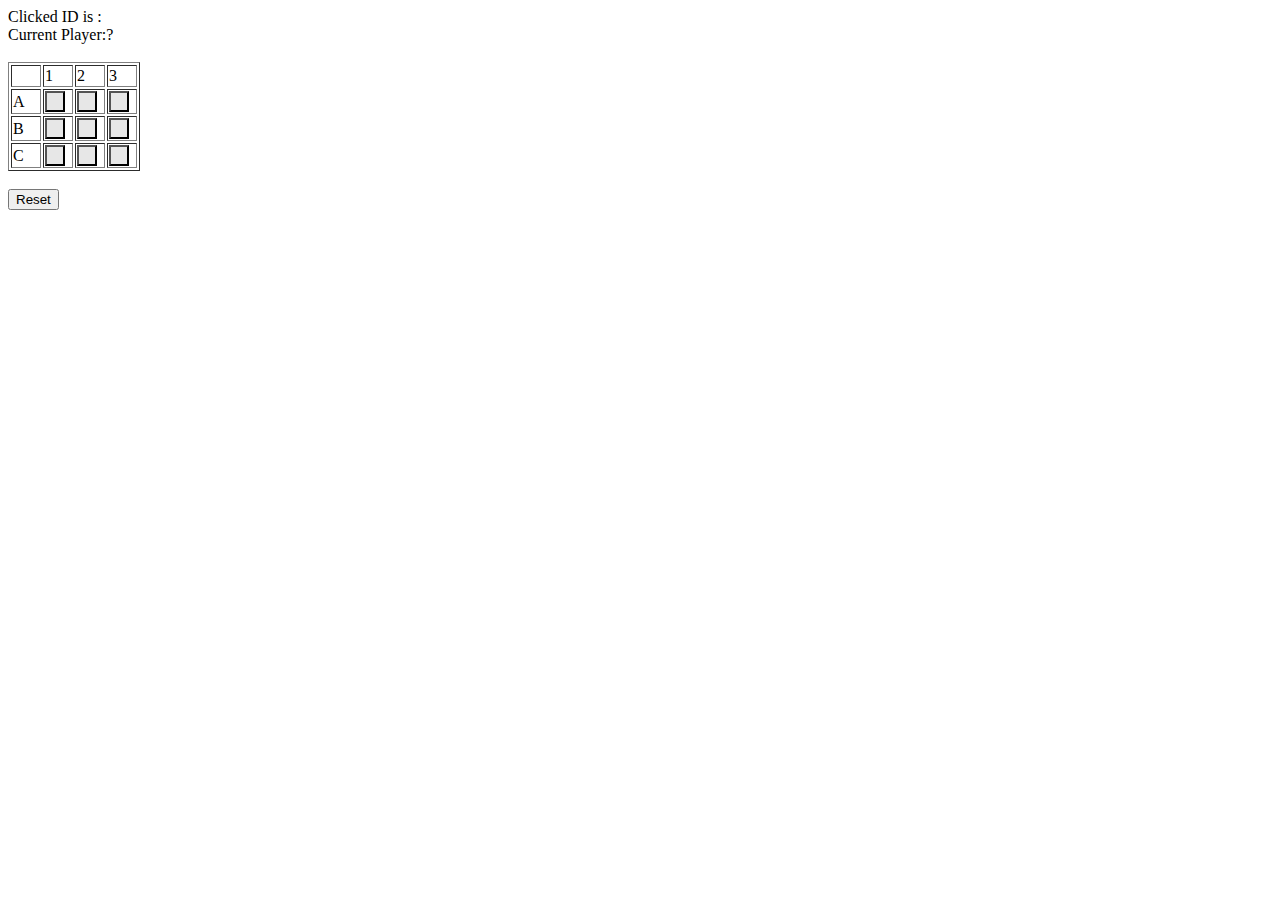
==== tictactoe_js.html @ 13e45609 "Create tictactoe_js.html" ====
<html>
<style>
.idle
{
  background-color:#e7e7e7
}
.turn1
{
  background-color:#008CBA
}
.turn2
{
  background-color:#8C00BA
}

</style>

    <body>

		Clicked ID is :<a id="clicked"></a><br>
		Current Player:<a id="current">?</a><br>
<br>

<table border=1>
<colgroup>
<col style="width: 30px">
<col style="width: 30px">
<col style="width: 30px">
<col style="width: 30px">
</colgroup>
<thead>
  <tr>
    <td></td>
    <td>1</td>
    <td>2</td>
    <td>3</td>
  </tr>
</thead>
<tbody>
  <tr>
    <td >A</td>
    <td ><input type="button" id="A1" onClick="checkID()" class="idle" value=" "></td>
    <td ><input type="button" id="A2" onClick="checkID()" class="idle" value=" "></td>
    <td ><input type="button" id="A3" onClick="checkID()" class="idle" value=" "></td>
  </tr>
  <tr>
    <td >B</td>
    <td ><input type="button" id="B1" onClick="checkID()" class="idle" value=" "></td>
    <td ><input type="button" id="B2" onClick="checkID()" class="idle" value=" "></td>
    <td ><input type="button" id="B3" onClick="checkID()" class="idle" value=" "></td>
  </tr>
  <tr>
    <td >C</td>
    <td ><input type="button" id="C1" onClick="checkID()" class="idle" value=" "></td>
    <td ><input type="button" id="C2" onClick="checkID()" class="idle" value=" "></td>
    <td ><input type="button" id="C3" onClick="checkID()" class="idle" value=" "></td>
  </tr>
</tbody>
</table>		
<br>
  <input type = "button" id="reset" onClick="location.reload()" value="Reset">
        <script>
		var count=0;
		const board=['1','2','3','4','5','6','7','8','9']; //assign unique initialisation values 
		//map the location - index
		// A1 = 0
		// A2 = 1
		// A3 = 2
		// B1 = 3
		// B2 = 4
		// B3 = 5
		// C1 = 6
		// C2 = 7
		// C3 = 8		
		
	
		function checkWinner(val)
		{
			//alert(board);
			if (
				((board[0]==board[1])&&(board[0]==board[2]))||((board[3]==board[4])&&(board[3]==board[5]))||((board[6]==board[7])&&(board[6]==board[8])) ||
				((board[0]==board[3])&&(board[0]==board[6]))||((board[1]==board[4])&&(board[1]==board[7]))||((board[2]==board[5])&&(board[2]==board[8])) ||
				((board[0]==board[4])&&(board[0]==board[8]))||((board[2]==board[4])&&(board[2]==board[6]))
				)								
				{alert("winner is "+val);}
			//check draw condition?			
		}
		
		function updateArray(active)
		{			
			x = (active.id[0].charCodeAt(0)-65);
			y = (active.id[1]-1);
			pos=((y*3)+x);
			board[pos]=active.value;
			checkWinner(active.value);
		}
		
		function checkID()
		{
			const active=document.activeElement;			
			document.getElementById("clicked").innerHTML=active.id;			
			let current=document.getElementById("current").innerHTML;
			let val=active.value;
			if (val===" ")
			{				
				if ((current==="?")||(current==="O"))
				{
					active.classList.add("turn2")
					current="X";
				}
				else
				{
					active.classList.add("turn1")
					current="O"
				}
				active.value=current;
				updateArray(active);
			}
			else
			{
			   alert("No more move in this location");
			}
			console.log(current);
			const curr=document.getElementById("current");
			curr.innerHTML=current;
		}

	</script>
    </body>
</html>
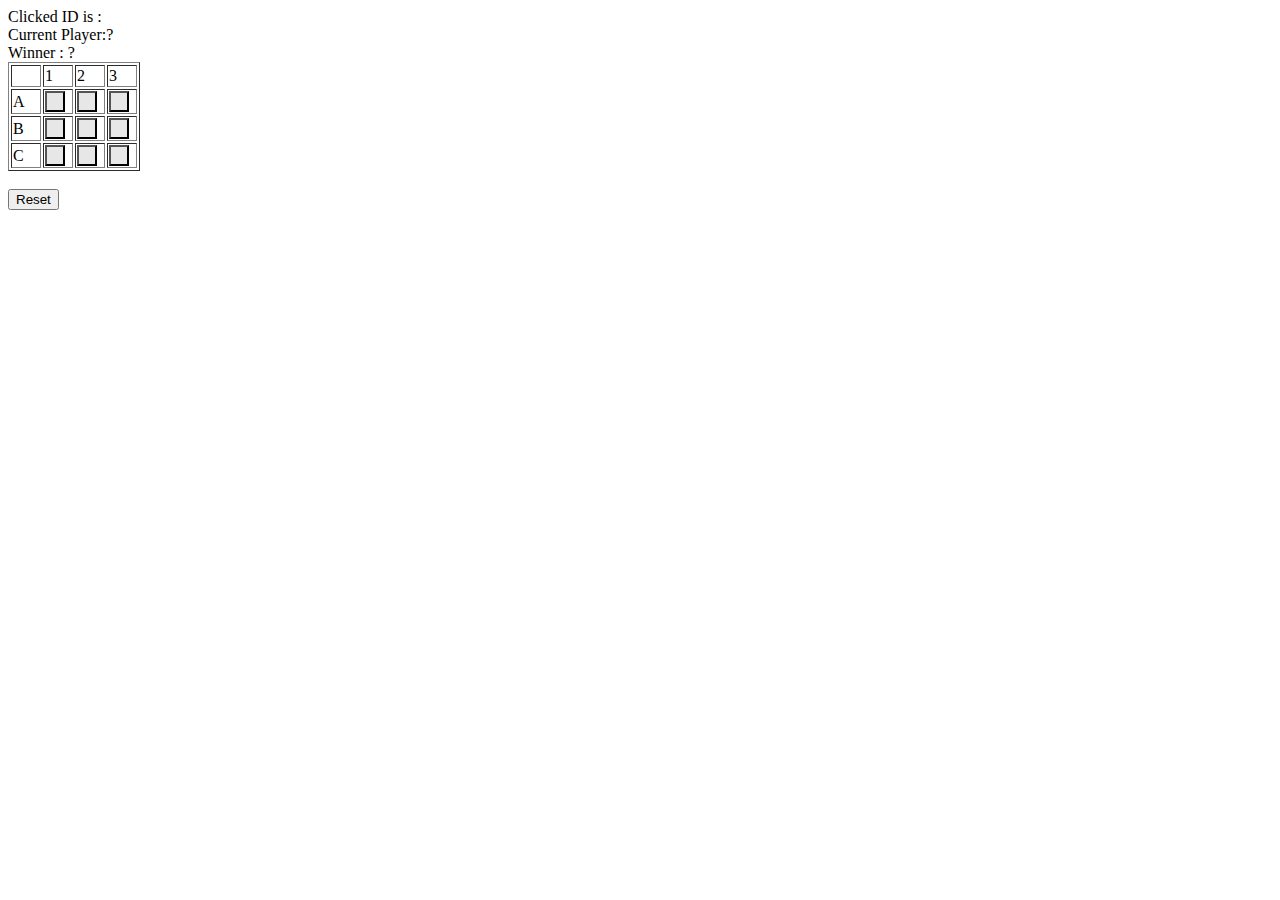
==== commit 4afff2b7: "Update tictactoe_js.html" ====
--- a/tictactoe_js.html
+++ b/tictactoe_js.html
@@ -1,4 +1,9 @@
 <html>
+<!--
+  Created by Kiki Adhinugraha
+  for assignment on CSE5006
+  La Trobe University
+ -->
 <style>
 .idle
 {
@@ -19,6 +24,7 @@
 
 		Clicked ID is :<a id="clicked"></a><br>
 		Current Player:<a id="current">?</a><br>
+		Winner : <a id="winner">?</a>
 <br>
 
 <table border=1>
@@ -39,7 +45,7 @@
 <tbody>
   <tr>
     <td >A</td>
-    <td ><input type="button" id="A1" onClick="checkID()" class="idle" value=" "></td>
+    <td ><input type="button" id="A1" onClick="checkID()" class="idle" value=" " ></td>
     <td ><input type="button" id="A2" onClick="checkID()" class="idle" value=" "></td>
     <td ><input type="button" id="A3" onClick="checkID()" class="idle" value=" "></td>
   </tr>
@@ -73,6 +79,19 @@
 		// C2 = 7
 		// C3 = 8		
 		
+		
+		function disableAll()
+		{
+		   document.getElementById("A1").disabled=true;
+		   document.getElementById("A2").disabled=true;
+		   document.getElementById("A3").disabled=true;
+		   document.getElementById("B1").disabled=true;
+		   document.getElementById("B2").disabled=true;
+		   document.getElementById("B3").disabled=true;
+		   document.getElementById("C1").disabled=true;
+		   document.getElementById("C2").disabled=true;
+		   document.getElementById("C3").disabled=true;
+		}
 	
 		function checkWinner(val)
 		{
@@ -82,7 +101,8 @@
 				((board[0]==board[3])&&(board[0]==board[6]))||((board[1]==board[4])&&(board[1]==board[7]))||((board[2]==board[5])&&(board[2]==board[8])) ||
 				((board[0]==board[4])&&(board[0]==board[8]))||((board[2]==board[4])&&(board[2]==board[6]))
 				)								
-				{alert("winner is "+val);}
+				{document.getElementById("winner").innerHTML=val;
+				 disableAll();}
 			//check draw condition?			
 		}
 		
